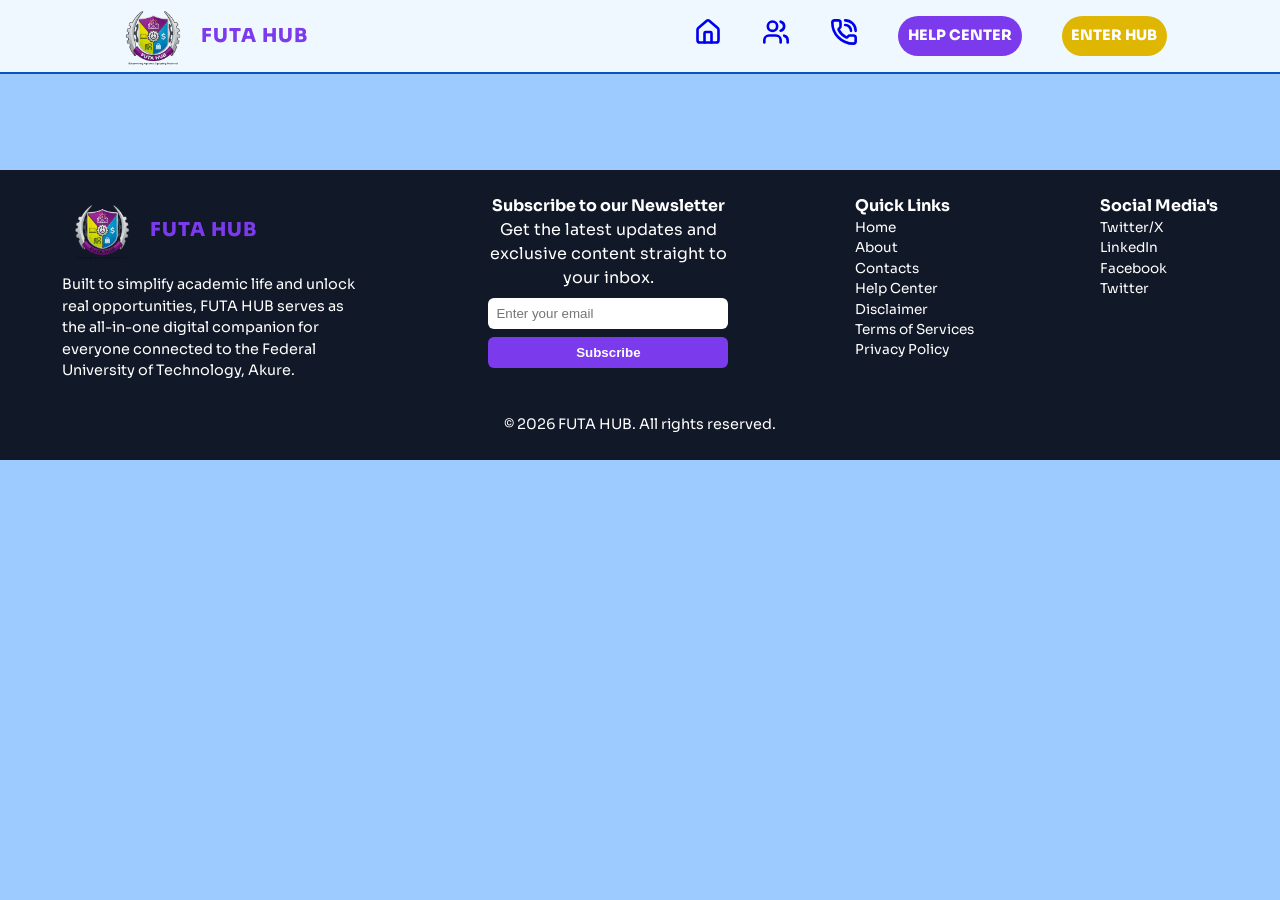
==== About FUTA HUB.html @ 125f5097 "Initial commit" ====
<!DOCTYPE html>
<html lang="en">
<head>
    <meta charset="UTF-8">
    <title>About Us - FUTA HUB</title>
    <meta name="viewport" content="width=device-width, initial-scale=1.0">
    <link href="https://fonts.googleapis.com/css2?family=Orbitron:wght@400;700&family=Rajdhani:wght@400;600&family=Roboto&display=swap" rel="stylesheet">
    <!-- Google Font -->
    <link href="https://fonts.googleapis.com/css2?family=Sora:wght@400;500;600;700;800&display=swap" rel="stylesheet">
    <link rel="icon" href="/IMAGES/futa hub logo.png">
    <link rel="stylesheet" href="styles.css">
    <link rel="stylesheet" href="styles-query.css">
</head>

<body>

    <div class="main-container">

        <!-- HEADER -->
        <header class="header">

            <div class="logo-name-wrap">
                <img src="/IMAGES/futa hub logo.png" alt="futa-hub-logo" class="logo">
                <h1 class="name">FUTA HUB</h1>
            </div>

            <nav class="nav-links">
                <a href="index.html" class="nav-icon"><svg xmlns="http://www.w3.org/2000/svg" width="28" height="28" viewBox="0 0 24 24" fill="none" stroke="currentColor" stroke-width="2.25" stroke-linecap="round" stroke-linejoin="round" class="lucide lucide-house-icon lucide-house"><path d="M15 21v-8a1 1 0 0 0-1-1h-4a1 1 0 0 0-1 1v8"/><path d="M3 10a2 2 0 0 1 .709-1.528l7-6a2 2 0 0 1 2.582 0l7 6A2 2 0 0 1 21 10v9a2 2 0 0 1-2 2H5a2 2 0 0 1-2-2z"/></svg></a>
                <a href="About FUTA HUB.html" class="nav-icon"><svg xmlns="http://www.w3.org/2000/svg" width="28" height="28" viewBox="0 0 24 24" fill="none" stroke="currentColor" stroke-width="2.25" stroke-linecap="round" stroke-linejoin="round" class="lucide lucide-users-icon lucide-users"><path d="M16 21v-2a4 4 0 0 0-4-4H6a4 4 0 0 0-4 4v2"/><path d="M16 3.128a4 4 0 0 1 0 7.744"/><path d="M22 21v-2a4 4 0 0 0-3-3.87"/><circle cx="9" cy="7" r="4"/></svg></a>
                <a href="#" class="nav-icon"><svg xmlns="http://www.w3.org/2000/svg" width="28" height="28" viewBox="0 0 24 24" fill="none" stroke="currentColor" stroke-width="2.25" stroke-linecap="round" stroke-linejoin="round" class="lucide lucide-phone-call-icon lucide-phone-call"><path d="M13 2a9 9 0 0 1 9 9"/><path d="M13 6a5 5 0 0 1 5 5"/><path d="M13.832 16.568a1 1 0 0 0 1.213-.303l.355-.465A2 2 0 0 1 17 15h3a2 2 0 0 1 2 2v3a2 2 0 0 1-2 2A18 18 0 0 1 2 4a2 2 0 0 1 2-2h3a2 2 0 0 1 2 2v3a2 2 0 0 1-.8 1.6l-.468.351a1 1 0 0 0-.292 1.233 14 14 0 0 0 6.392 6.384"/></svg></a>
                <a href="#" class="nav">HELP CENTER</a>
                <a href="#" class="nav hub-cta">ENTER HUB</a>
            </nav>

        </header>


        <!-- Footer Section -->
        <footer class="footer">

            <div class="footer-container">
                <div class="logo-name-descriiption-">
                    <div class="logo-name-wrap">
                        <img src="/IMAGES/futa hub logo.png" alt="futa-hub-logo" class="logo">
                        <h1 class="name">FUTA HUB</h1>
                    </div>
                    <p class="description">Built to simplify academic life and unlock real opportunities, 
                        FUTA HUB serves as the all-in-one digital companion for everyone 
                        connected to the Federal University of Technology, Akure.
                    </p>
                </div>

                <!-- Newsletter Subscription -->
                <div class="newsletter">
                    <h4>Subscribe to our Newsletter</h4>
                    <p>Get the latest updates and exclusive content straight to your inbox.</p>
                    <div class="newsletter-input-wrap">
                        <input type="email" placeholder="Enter your email" class="newsletter-input">
                        <button class="newsletter-button">Subscribe</button>
                    </div>
                    
                </div>

                <!-- Quick Links -->
                <div class="quick-links">
                    <h4>Quick Links</h4>
                    <a href="index.html"><p class="quick-link">Home</p></a>
                    <a href="About FUTA HUB.html"><p class="quick-link">About</p></a>
                    <a href="FUTA HUB contacts.html"><p class="quick-link">Contacts</p></a>
                    <a href="FUTA HUB help center.html"><p class="quick-link">Help Center</p></a>
                    <a href="Disclaimer.html"><p class="quick-link">Disclaimer</p></a>
                    <a href="Terms of Services.html"><p class="quick-link">Terms of Services</p></a>
                    <a href="Privacy Policy.html"><p class="quick-link">Privacy Policy</p></a>
                </div>

                <!-- Social Media Links -->
                <div class="quick-links">
                    <h4>Social Media's</h4>
                    <a href="#"><p class="quick-link">Twitter/X</p></a>
                    <a href="#"><p class="quick-link">LinkedIn</p></a>
                    <a href="#"><p class="quick-link">Facebook</p></a>
                    <a href="#"><p class="quick-link">Twitter</p></a>
                </div>

            </div>
            <p class="copyright">&copy; 2026 FUTA HUB. All rights reserved.</p>

        </footer>



    <script>
        const observer = new IntersectionObserver((entries)=>{
            entries.forEach(entry=>{
                if(entry.isIntersecting){
                    entry.target.classList.add("show");
                }
            });
        },{
            threshold:0.2,
            rootMargin:"0px 0px -50px 0px"
        });

        document.querySelectorAll(".animate-on-scroll")
        .forEach(el=>observer.observe(el));
    </script>

</body>
</html>
---- styles.css ----
/* ============================= */
/* RESET */
/* ============================= */

* {
    margin: 0;
    padding: 0;
    box-sizing: border-box;
}

a {
    text-decoration: none;
}

body {
    font-family: 'Sora', sans-serif;
    background-color: hsl(212, 100%, 81%);
    line-height: 1.5;
    margin: auto 0;
}

/* Hidden before scroll */
.animate-on-scroll {
    opacity: 0;
    transform: translateY(40px);
    transition: all 0.8s ease;
}

/* When visible */
.animate-on-scroll.show {
    opacity: 1;
    transform: translateY(0);
}

/* ============================= */
/* MAIN CONTAINER */
/* ============================= */

.main-container {
    width: 100%;
    margin: 0 auto;
    display: flex;
    flex-direction: column;
    align-items: center;
}

/* ============================= */
/* HEADER */
/* ============================= */

.header {
    /* position: sticky;
    top: 0;
    z-index: 1; */
    width: 100%;
    height: max-content;
    display: flex;
    flex-direction: row;
    justify-content: space-around;
    gap: 10rem;
    
    margin: 0;
    background-color: aliceblue;
    border-bottom: 2px solid #0855c0;
}

.logo {
    width: 5rem;
    border-radius: 50%;
}

.logo-name-wrap {
    display: flex;
    align-items: center;
    
    gap: 8px;
}

.name {
    font-size: 1.2rem;
    font-weight: 800;
    color: #7C3AED;
    letter-spacing: 1px;
}

/* ============================= */
/* NAVIGATION */
/* ============================= */

.nav-links {
    flex-direction: row;
    align-items: center;
    justify-content: center;
    gap: 2.5rem;
    display: none;
}

.nav {
    text-decoration: none;
    text-align: center;
    padding: 0.6rem;
    border-radius: 50px;
    background-color: #7C3AED;
    color: white;
    font-weight: 800;
    font-size: 0.9rem;

    transition: all 0.3s ease;
}

.nav:hover {
    background-color: #5B21B6;
}

.hub-cta{
    background: #dfb601;
}

/* ============================= */
/* HERO SECTION */
/* ============================= */

.container {
    padding: 2rem 1rem;
    text-align: center;
}

.hero-container {
    height: 100vh;          /* Full screen */
    width: 100%;
    display: flex;
    flex-direction: column;
    justify-content: center; /* Center content vertically */
    align-items: center;     /* Center content horizontally */
    text-align: center;

    background: linear-gradient(
        270deg,
        #9ec5ff,
        #c8e0ff,
        #9ec5ff
    );

    background-size: 400% 400%;

    animation: gradientMove 10s ease infinite;
}

@keyframes gradientMove{
    0%{
        background-position:0% 50%;
    }
    50%{
        background-position:100% 50%;
    }
    100%{
        background-position:0% 50%;
    }
}

.hero-text {
    font-size: 3rem;
    font-weight: 700;
    margin-bottom: 0.3rem;
    color: #000000;
    text-align: left;

    opacity: 0;
    animation: fadeInHero 1.2s ease forwards;
}

@keyframes fadeInHero{
    from{
        opacity:0;
        transform: translateY(-100px);
    }
    to{
        opacity:1;
        transform: translateY(0);
    }
}

.brand-highlight{
    color:#7C3AED;
    animation: glow 2s ease-in-out infinite alternate;
}

@keyframes glow{
    from{
        text-shadow:0 0 3px #7C3AED;
    }
    to{
        text-shadow:0 0 8px #7C3AED;
    }
}

.hero-subtext {
    font-size: 0.95rem;
    color: #6A0DAD;
    font-weight: 600;

    opacity:0;
    animation: fadeInHero 0.8s ease forwards;
    animation-delay:0.3s;
}

.hero-btn-group {
    display: flex;
    gap: 1rem;
    
    opacity:0;
    animation: slideUpButtons 0.8s ease forwards;
    animation-delay:0.6s;
}

@keyframes slideUpButtons{
    from{
        opacity:0;
        transform:translateY(40px);
    }
    to{
        opacity:1;
        transform:translateY(0);
    }
}

.primary-btn, .secondary-btn   {
    padding: 0.8rem 1.5rem;
    background-color: #4B57DB;
    color: white;
    border: none;
    border-radius: 6px;
    font-size: 1rem;
    font-weight: 600;
    margin-top: 1rem;
    transition: all 0.3s ease;

    box-shadow: 0 10px 25px rgba(0,0,0,0.08);
}

.primary-btn:hover, .secondary-btn:hover {
    background-color: #3B46A1;
    transform: scale(1.1);
}

.secondary-btn {
    background-color: transparent;
    border: 2px solid #6A0DAD;
    color: #6A0DAD;
}

.secondary-btn:hover {
    background-color: #6A0DAD;
    color: white;
}

/* ============================= */
/* ASPIRANT & FUTARIAN SECTION */
/* ============================= */

.aspirant-futarians-container {
    display: flex;
    flex-direction: column;
    gap: 20px;
    padding: 1rem;
}

.card {
    background-color: white;
    padding: 1rem;
    border-radius: 10px;
    transition: all 0.3s ease;
    box-shadow: 0 10px 25px rgba(0,0,0,0.08);
    overflow: hidden;
    will-change: transform, opacity;
}

.animate-on-scroll{
    opacity:0;
    transform: translateY(20px) scale(0.98);
    transition:
        opacity 1s cubic-bezier(0.22,1,0.36,1),
        transform 1s cubic-bezier(0.22,1,0.36,1);
}

.animate-on-scroll.show{
    opacity:1;
    transform: translateY(0) scale(1);
}

.card:nth-child(1){
    transition-delay:0.1s;
}

.card:nth-child(2){
    transition-delay:0.25s;
}

.card:nth-child(3){
    transition-delay:0.4s;
}

.card:hover {
    transform: translateY(-6px);
    box-shadow:
    0 20px 40px rgba(0,0,0,0.15),
    0 0 20px rgba(124,58,237,0.25);

    
}

.aspirant-card:nth-child(1) {
    animation-delay: 0.2s;
}

.futarian-card:nth-child(2) {
    animation-delay: 0.4s;
}

.aspirant-card:nth-child(3) {
    animation-delay: 0.6s;
}

.aspirant-card {
    border-top: #800020 solid 2px;
    border-left: #800020 solid 2px;
}

.futarian-card {
    border-top: #800020 solid 2px;
    border-right: #800020 solid 2px;
}

@keyframes fadeSlideUp {
    0% {
        opacity: 0;
        transform: translateY(40px);
    }

    100% {
        opacity: 1;
        transform: translateY(0);
    }
}


/* ============================= */
/* HOW FUTA HUB WORKS */
/* ============================= */

.how-it-works{
    width:100%;
    padding:4rem 1.5rem;
    text-align:center;
    margin-top: 3rem;
}

.section-title{
    font-size:2rem;
    font-weight:700;
    margin-bottom:2rem;
    color:#7C3AED;
}

.steps-container{
    display:flex;
    justify-content:center;
    gap:2rem;
    flex-wrap:wrap;
}

.step-box{
    width:260px;
    padding:1.5rem;
    border-radius:14px;
    box-shadow:0 12px 30px rgba(0,0,0,0.08);
    transition:all 0.4s ease;
}

.step-box:hover{
    transform:translateY(-8px);
    box-shadow:0 18px 40px rgba(124,58,237,0.2);
}

.step-icon{
    font-size:2rem;
    margin-bottom:1rem;

    transform:scale(0);
    animation:iconScale 0.6s ease forwards;
}

.step-title{
    font-size:1.2rem;
    margin-bottom:0.4rem;
}

.step-text{
    font-size:0.9rem;
    color:#555;
}

@keyframes iconScale{
    from{
        transform:scale(0);
    }
    to{
        transform:scale(1);
    }
}

.steps-container{
    position:relative;
}

.steps-container::before{
    content:"";
    position:absolute;
    top:35px;
    left:10%;
    width:0%;
    height:3px;
    background:#7C3AED;
    z-index:-1;

    animation: lineGrow 1.5s ease forwards;
}

@keyframes lineGrow{
    from{
        width:0%;
    }
    to{
        width:80%;
    }
}

/* ============================= */


.glass-card {
    width: 300px;
    padding: 25px;

    background: rgba(255,255,255,0.08);

    backdrop-filter: blur(10px);
    -webkit-backdrop-filter: blur(10px);

    border-radius: 15px;

    border: 1px solid rgba(255,255,255,0.2);

    box-shadow: 0 8px 32px rgba(0,0,0,0.25);

    color: black;

    transition: transform 0.3s ease;
}

.glass-card {
    width: 300px;
    padding: 25px;

    background: rgba(255,255,255,0.08);

    backdrop-filter: blur(10px);
    -webkit-backdrop-filter: blur(10px);

    border-radius: 15px;

    border: 1px solid rgba(255,255,255,0.2);

    box-shadow: 0 8px 32px rgba(0,0,0,0.25);

    color: white;

    transition: transform 0.3s ease;
}

.glass-card:hover{
    transform: translateY(-8px);
}

.glass-card:hover{
    transform: translateY(-8px);
}

.section-head {
    font-size: 1.5rem;
    color: #7C3AED;
    font-family: 'Rajdhani', sans-serif;
}

.section-text {
    font-size: 0.8rem;
    font-family: 'Roboto', 'Helvetica Neue', sans-serif;
}

.features-list {
    margin-top: 10px;
}

.features-item {
    font-size: 0.85rem;
    margin-bottom: 5px;
}

.access-key-input {
    width: 100%;
    padding: 8px;
    margin-top: 10px;
    border-radius: 6px;
    border: 1px solid #ccc;
}

.access-key-button {
    width: 100%;
    padding: 8px;
    margin-top: 8px;
    border-radius: 6px;
    border: none;
    background-color: #7C3AED;
    color: white;
    font-weight: 600;
}

/* ============================= */
/* STATS SECTION */
/* ============================= */

.stats-container {
    display: grid;
    grid-template-columns: 1fr 1fr;
    gap: 2rem;
    padding: 1rem;
}

.stat-card {
    background-color: white;
    padding: 1rem;
    text-align: center;
    border-radius: 8px;
    transition: all 0.3s ease;
    animation: heartbeat 1.5s infinite; /* Heartbeat animation */
}

@keyframes heartbeat {
            0% { transform: scale(1); }
            50% { transform: scale(1.08); }
            100% { transform: scale(1); }
}

.stat-value {
    font-size: 1.2rem;
    font-weight: 700;
}

.stat-text {
    font-size: 0.85rem;
}

.stat-card:hover {
    transition: transform 2s ease-in-out;
    animation: bounce 1s ease-in-out;
    cursor: pointer;
}

@keyframes bounce {
  0%   { transform: translateY(0) scale(1); }
  30%  { transform: translateY(-10px) scale(1.2); }
  50%  { transform: translateY(0) scale(1); }
  70%  { transform: translateY(-5px) scale(1.1); }
  100% { transform: translateY(0) scale(1); }
}

/* ============================= */
/* WHY CHOOSE US */
/* ============================= */

.why-choose-us {
    display: flex;
    flex-direction: column;
    gap: 15px;
    padding: 1rem;
}

.why-choose-us-card {
    background-color: white;
    padding: 1rem;
    border-radius: 8px;
}

.why-choose-us-text {
    font-size: 0.9rem;
}

/* ============================= */
/* FOOTER */
/* ============================= */

.footer {
    width: 100%;
    background-color: #111827;
    color: white;
    padding: 1.5rem 1rem;
    align-self: center;
    margin-top: 6rem;
}

.footer-container{
    width: 100%;
    display: flex;
    flex-wrap: wrap;
    flex-direction: row;
    align-items: flex-start;
    justify-content: space-evenly;
    gap: 5rem;
}

.logo-name-descriiption-wrap{
    display: flex;
    flex-direction: column;
    align-items: left;
    
    gap: 1rem;
}

.description {
    font-size: 0.9rem;
    color: #ffffff;
    margin-top: 0.5rem;
    max-width: 300px;
}

.newsletter {
    width: 15rem;
    display: flex;
    flex-direction: column;
    align-items: center;
    text-align: center;
}

.newsletter-input {
    padding: 8px;
    margin-top: 8px;
    border-radius: 6px;
    border: none;
}

.newsletter-input-wrap {
    width: 100%;
    display: flex;
    flex-direction: column;
}

.newsletter-button {
    padding: 8px;
    margin-top: 8px;
    border-radius: 6px;
    border: none;
    background-color: #7C3AED;
    color: white;
    font-weight: 600;
}

.quick-link {
    display: flex;
    flex-direction: column;
    gap: 6px;
    font-size: 0.85rem;
    color: white;
    text-decoration: none;
}

.copyright {
    margin-top: 2rem;
    text-align: center;
    font-size: 0.9rem;
}
---- styles-query.css ----
@media screen and (max-width: 900px) {
    .footer-container {
        display: grid;
        grid-template-columns: 1fr 1fr;
    }
}

@media screen and (min-width: 750px) {
    .aspirant-futarians-container {
        flex-direction: row;
    }

    .stats-container {
        flex-direction: row;
    }

    .footer {
        flex-direction: row;
    }

    .nav-links {
        display: flex;
    }
}
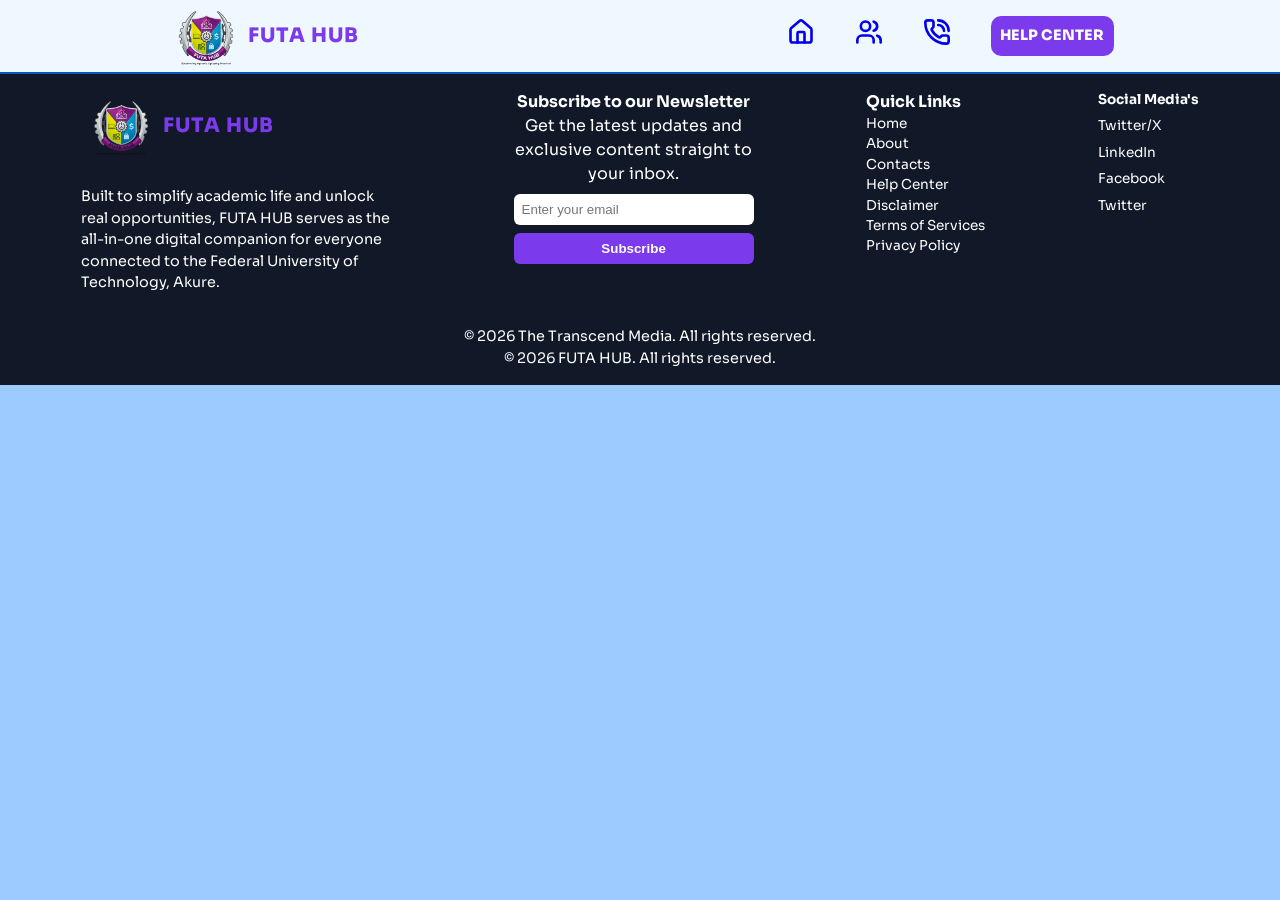
==== commit 3672a701: "No message" ====
--- a/About FUTA HUB.html
+++ b/About FUTA HUB.html
@@ -2,21 +2,18 @@
 <html lang="en">
 <head>
     <meta charset="UTF-8">
-    <title>About Us - FUTA HUB</title>
+    <title>About FUTA HUB</title>
     <meta name="viewport" content="width=device-width, initial-scale=1.0">
     <link href="https://fonts.googleapis.com/css2?family=Orbitron:wght@400;700&family=Rajdhani:wght@400;600&family=Roboto&display=swap" rel="stylesheet">
-    <!-- Google Font -->
     <link href="https://fonts.googleapis.com/css2?family=Sora:wght@400;500;600;700;800&display=swap" rel="stylesheet">
     <link rel="icon" href="/IMAGES/futa hub logo.png">
     <link rel="stylesheet" href="styles.css">
     <link rel="stylesheet" href="styles-query.css">
 </head>
 
-<body>
+<body class="body">
 
-    <div class="main-container">
-
-        <!-- HEADER -->
+    <!-- HEADER -->
         <header class="header">
 
             <div class="logo-name-wrap">
@@ -24,22 +21,45 @@
                 <h1 class="name">FUTA HUB</h1>
             </div>
 
-            <nav class="nav-links">
+            <nav class="desktop-nav-links">
                 <a href="index.html" class="nav-icon"><svg xmlns="http://www.w3.org/2000/svg" width="28" height="28" viewBox="0 0 24 24" fill="none" stroke="currentColor" stroke-width="2.25" stroke-linecap="round" stroke-linejoin="round" class="lucide lucide-house-icon lucide-house"><path d="M15 21v-8a1 1 0 0 0-1-1h-4a1 1 0 0 0-1 1v8"/><path d="M3 10a2 2 0 0 1 .709-1.528l7-6a2 2 0 0 1 2.582 0l7 6A2 2 0 0 1 21 10v9a2 2 0 0 1-2 2H5a2 2 0 0 1-2-2z"/></svg></a>
                 <a href="About FUTA HUB.html" class="nav-icon"><svg xmlns="http://www.w3.org/2000/svg" width="28" height="28" viewBox="0 0 24 24" fill="none" stroke="currentColor" stroke-width="2.25" stroke-linecap="round" stroke-linejoin="round" class="lucide lucide-users-icon lucide-users"><path d="M16 21v-2a4 4 0 0 0-4-4H6a4 4 0 0 0-4 4v2"/><path d="M16 3.128a4 4 0 0 1 0 7.744"/><path d="M22 21v-2a4 4 0 0 0-3-3.87"/><circle cx="9" cy="7" r="4"/></svg></a>
-                <a href="#" class="nav-icon"><svg xmlns="http://www.w3.org/2000/svg" width="28" height="28" viewBox="0 0 24 24" fill="none" stroke="currentColor" stroke-width="2.25" stroke-linecap="round" stroke-linejoin="round" class="lucide lucide-phone-call-icon lucide-phone-call"><path d="M13 2a9 9 0 0 1 9 9"/><path d="M13 6a5 5 0 0 1 5 5"/><path d="M13.832 16.568a1 1 0 0 0 1.213-.303l.355-.465A2 2 0 0 1 17 15h3a2 2 0 0 1 2 2v3a2 2 0 0 1-2 2A18 18 0 0 1 2 4a2 2 0 0 1 2-2h3a2 2 0 0 1 2 2v3a2 2 0 0 1-.8 1.6l-.468.351a1 1 0 0 0-.292 1.233 14 14 0 0 0 6.392 6.384"/></svg></a>
-                <a href="#" class="nav">HELP CENTER</a>
-                <a href="#" class="nav hub-cta">ENTER HUB</a>
+                <a href="FUTA HUB contacts.html" class="nav-icon"><svg xmlns="http://www.w3.org/2000/svg" width="28" height="28" viewBox="0 0 24 24" fill="none" stroke="currentColor" stroke-width="2.25" stroke-linecap="round" stroke-linejoin="round" class="lucide lucide-phone-call-icon lucide-phone-call"><path d="M13 2a9 9 0 0 1 9 9"/><path d="M13 6a5 5 0 0 1 5 5"/><path d="M13.832 16.568a1 1 0 0 0 1.213-.303l.355-.465A2 2 0 0 1 17 15h3a2 2 0 0 1 2 2v3a2 2 0 0 1-2 2A18 18 0 0 1 2 4a2 2 0 0 1 2-2h3a2 2 0 0 1 2 2v3a2 2 0 0 1-.8 1.6l-.468.351a1 1 0 0 0-.292 1.233 14 14 0 0 0 6.392 6.384"/></svg></a>
+                <a href="FUTA HUB help center.html" class="nav">HELP CENTER</a>
             </nav>
+
+
+            <!--MOBILE NAVIGATION-->   
+            <nav id="mobile-navbar">
+                <!-- Toggle Button -->
+                 
+                <div id="menu-toggle" aria-label="Open Menu"><svg xmlns="http://www.w3.org/2000/svg" width="24" height="24" viewBox="0 0 24 24" fill="none" stroke="currentColor" stroke-width="2" stroke-linecap="round" stroke-linejoin="round" class="lucide lucide-menu-icon lucide-menu"><path d="M4 5h16"/><path d="M4 12h16"/><path d="M4 19h16"/></svg></div>
+
+                <!-- Navigation Links -->
+                <div id="nav-links">
+                    <a href="index.html" class="mobile-nav-icon"><svg xmlns="http://www.w3.org/2000/svg" width="24" height="24" viewBox="0 0 24 24" fill="none" stroke="currentColor" stroke-width="2.25" stroke-linecap="round" stroke-linejoin="round" class="lucide lucide-house-icon lucide-house"><path d="M15 21v-8a1 1 0 0 0-1-1h-4a1 1 0 0 0-1 1v8"/><path d="M3 10a2 2 0 0 1 .709-1.528l7-6a2 2 0 0 1 2.582 0l7 6A2 2 0 0 1 21 10v9a2 2 0 0 1-2 2H5a2 2 0 0 1-2-2z"/></svg>Home</a>
+                    <a href="About FUTA HUB.html" class="mobile-nav-icon"><svg xmlns="http://www.w3.org/2000/svg" width="24" height="24" viewBox="0 0 24 24" fill="none" stroke="currentColor" stroke-width="2.25" stroke-linecap="round" stroke-linejoin="round" class="lucide lucide-users-icon lucide-users"><path d="M16 21v-2a4 4 0 0 0-4-4H6a4 4 0 0 0-4 4v2"/><path d="M16 3.128a4 4 0 0 1 0 7.744"/><path d="M22 21v-2a4 4 0 0 0-3-3.87"/><circle cx="9" cy="7" r="4"/></svg>About</a>
+                    <a href="FUTA HUB contacts.html" class="mobile-nav-icon"><svg xmlns="http://www.w3.org/2000/svg" width="28" height="28" viewBox="0 0 24 24" fill="none" stroke="currentColor" stroke-width="2.25" stroke-linecap="round" stroke-linejoin="round" class="lucide lucide-phone-call-icon lucide-phone-call"><path d="M13 2a9 9 0 0 1 9 9"/><path d="M13 6a5 5 0 0 1 5 5"/><path d="M13.832 16.568a1 1 0 0 0 1.213-.303l.355-.465A2 2 0 0 1 17 15h3a2 2 0 0 1 2 2v3a2 2 0 0 1-2 2A18 18 0 0 1 2 4a2 2 0 0 1 2-2h3a2 2 0 0 1 2 2v3a2 2 0 0 1-.8 1.6l-.468.351a1 1 0 0 0-.292 1.233 14 14 0 0 0 6.392 6.384"/></svg>Contacts</a>
+                    <a href="FUTA HUB help center.html" class="mobile-nav-icon"><svg xmlns="http://www.w3.org/2000/svg" width="24" height="24" viewBox="0 0 24 24" fill="none" stroke="currentColor" stroke-width="2" stroke-linecap="round" stroke-linejoin="round" class="lucide lucide-hand-helping-icon lucide-hand-helping"><path d="M11 12h2a2 2 0 1 0 0-4h-3c-.6 0-1.1.2-1.4.6L3 14"/><path d="m7 18 1.6-1.4c.3-.4.8-.6 1.4-.6h4c1.1 0 2.1-.4 2.8-1.2l4.6-4.4a2 2 0 0 0-2.75-2.91l-4.2 3.9"/><path d="m2 13 6 6"/></svg> Help Center</a>
+                </div>
+            </nav>
+
 
         </header>
 
+           
 
-        <!-- Footer Section -->
+
+
+
+
+    </div>
+
+            <!-- Footer Section -->
         <footer class="footer">
 
             <div class="footer-container">
-                <div class="logo-name-descriiption-">
+                <div class="logo-name-description-wrap footer-item">
                     <div class="logo-name-wrap">
                         <img src="/IMAGES/futa hub logo.png" alt="futa-hub-logo" class="logo">
                         <h1 class="name">FUTA HUB</h1>
@@ -51,7 +71,7 @@
                 </div>
 
                 <!-- Newsletter Subscription -->
-                <div class="newsletter">
+                <div class="newsletter footer-item">
                     <h4>Subscribe to our Newsletter</h4>
                     <p>Get the latest updates and exclusive content straight to your inbox.</p>
                     <div class="newsletter-input-wrap">
@@ -62,7 +82,7 @@
                 </div>
 
                 <!-- Quick Links -->
-                <div class="quick-links">
+                <div class="quick-links footer-item">
                     <h4>Quick Links</h4>
                     <a href="index.html"><p class="quick-link">Home</p></a>
                     <a href="About FUTA HUB.html"><p class="quick-link">About</p></a>
@@ -74,7 +94,7 @@
                 </div>
 
                 <!-- Social Media Links -->
-                <div class="quick-links">
+                <div class="quick-link footer-items">
                     <h4>Social Media's</h4>
                     <a href="#"><p class="quick-link">Twitter/X</p></a>
                     <a href="#"><p class="quick-link">LinkedIn</p></a>
@@ -83,27 +103,48 @@
                 </div>
 
             </div>
+            <p class="transcend-copyright">&copy; 2026 The Transcend Media. All rights reserved.</p>
             <p class="copyright">&copy; 2026 FUTA HUB. All rights reserved.</p>
+            
 
         </footer>
 
+    <script>
+        const observer = new IntersectionObserver((entries)=>{
+                entries.forEach(entry=>{
+                    if(entry.isIntersecting){
+                        entry.target.classList.add("show");
+                    }
+                });
+            },{
+                threshold:0.2,
+                rootMargin:"0px 0px -50px 0px"
+            });
+
+            document.querySelectorAll(".animate-on-scroll")
+            .forEach(el=>observer.observe(el));
 
 
-    <script>
-        const observer = new IntersectionObserver((entries)=>{
-            entries.forEach(entry=>{
-                if(entry.isIntersecting){
-                    entry.target.classList.add("show");
-                }
+
+
+            const menuToggle = document.getElementById('menu-toggle');
+            const navLinks = document.getElementById('nav-links');
+
+            menuToggle.addEventListener('click', (e) => {
+            e.stopPropagation();
+            navLinks.classList.add('show');
+            menuToggle.style.display = 'none'; // Directly hide the icon
             });
-        },{
-            threshold:0.2,
-            rootMargin:"0px 0px -50px 0px"
-        });
 
-        document.querySelectorAll(".animate-on-scroll")
-        .forEach(el=>observer.observe(el));
+            window.addEventListener('click', (e) => {
+            if (!navLinks.contains(e.target)) {
+                navLinks.classList.remove('show');
+                menuToggle.style.display = 'block'; // Bring the icon back
+            }
+            });
+
+
+        
     </script>
-
 </body>
 </html>
--- a/styles.css
+++ b/styles.css
@@ -37,11 +37,15 @@
 /* ============================= */
 
 .main-container {
-    width: 100%;
+    max-width: 1200px;
     margin: 0 auto;
     display: flex;
     flex-direction: column;
     align-items: center;
+    border: 1px solid rgba(255,255,255,0.2);
+
+    box-shadow: 0 8px 32px rgba(0,0,0,0.25);
+
 }
 
 /* ============================= */
@@ -57,7 +61,8 @@
     display: flex;
     flex-direction: row;
     justify-content: space-around;
-    gap: 10rem;
+    align-items: center;
+    gap: 6rem;
     
     margin: 0;
     background-color: aliceblue;
@@ -72,12 +77,11 @@
 .logo-name-wrap {
     display: flex;
     align-items: center;
-    
-    gap: 8px;
+    gap: 2px;
 }
 
 .name {
-    font-size: 1.2rem;
+    font-size: 1.25rem;
     font-weight: 800;
     color: #7C3AED;
     letter-spacing: 1px;
@@ -87,7 +91,7 @@
 /* NAVIGATION */
 /* ============================= */
 
-.nav-links {
+.desktop-nav-links {
     flex-direction: row;
     align-items: center;
     justify-content: center;
@@ -99,7 +103,7 @@
     text-decoration: none;
     text-align: center;
     padding: 0.6rem;
-    border-radius: 50px;
+    border-radius: 10px;
     background-color: #7C3AED;
     color: white;
     font-weight: 800;
@@ -116,34 +120,47 @@
     background: #dfb601;
 }
 
+/* Initial state: Menu hidden, Icon visible */
+#nav-links {
+  display: none;
+}
+
+#menu-toggle {
+  display: block;
+}
+
+/* When the menu is active: Show menu, Hide icon */
+#nav-links.show {
+  display: flex;
+}
+
+/* Hide the toggle button ONLY when the menu has the .show class */
+#nav-links.show ~ #menu-toggle, 
+#mobile-navbar:has(#nav-links.show) #menu-toggle {
+  display: none;
+}
+
+
+
+
 /* ============================= */
 /* HERO SECTION */
 /* ============================= */
 
 .container {
     padding: 2rem 1rem;
-    text-align: center;
+    /* text-align: center; */
 }
 
 .hero-container {
-    height: 100vh;          /* Full screen */
+    height: 100vh;
     width: 100%;
     display: flex;
     flex-direction: column;
-    justify-content: center; /* Center content vertically */
-    align-items: center;     /* Center content horizontally */
-    text-align: center;
-
-    background: linear-gradient(
-        270deg,
-        #9ec5ff,
-        #c8e0ff,
-        #9ec5ff
-    );
-
-    background-size: 400% 400%;
-
-    animation: gradientMove 10s ease infinite;
+    justify-content: center; 
+
+    background-image: url(/IMAGES/hero\ background.jpeg);
+    background-size: cover;
 }
 
 @keyframes gradientMove{
@@ -158,8 +175,15 @@
     }
 }
 
+.hero-text-button-group {
+    display: flex;
+    flex-direction: column;
+    padding-left: 1rem;
+    padding-right: 1rem;
+}
+
 .hero-text {
-    font-size: 3rem;
+    font-size: clamp(1.8rem, 5vw, 3rem);
     font-weight: 700;
     margin-bottom: 0.3rem;
     color: #000000;
@@ -169,6 +193,8 @@
     animation: fadeInHero 1.2s ease forwards;
 }
 
+
+
 @keyframes fadeInHero{
     from{
         opacity:0;
@@ -196,9 +222,9 @@
 
 .hero-subtext {
     font-size: 0.95rem;
-    color: #6A0DAD;
+    color: white;
     font-weight: 600;
-
+    letter-spacing: 0.07rem;
     opacity:0;
     animation: fadeInHero 0.8s ease forwards;
     animation-delay:0.3s;
@@ -206,8 +232,8 @@
 
 .hero-btn-group {
     display: flex;
-    gap: 1rem;
-    
+    gap: 1.3rem;
+    flex-wrap: wrap;
     opacity:0;
     animation: slideUpButtons 0.8s ease forwards;
     animation-delay:0.6s;
@@ -254,14 +280,81 @@
     color: white;
 }
 
+.hero-description {
+    font-size: 1rem;
+    text-wrap: inherit;
+    color: white;
+    margin-top: 2.5rem;
+    max-width: 40rem;
+}
+
+
+/* ============================= */
+/* STATS SECTION */
+/* ============================= */
+
+.stats-container {
+    width: 100%;
+    display: flex;
+    flex-direction: row;
+    flex-wrap: wrap;
+    justify-content: space-evenly;
+    background:linear-gradient(
+        120deg,
+        #2563EB,
+        #7C3AED,
+        #4F46E5
+    );
+    color: white;
+    /* grid-template-columns: 1fr 1fr; */
+    gap: 1rem;
+    /* padding: 1rem; */
+}
+
+.stat-card {
+    /* background-color: white; */
+    /* padding: 1rem; */
+    text-align: center;
+    /* border-radius: 8px;
+    transition: all 0.3s ease;
+    animation: heartbeat 1.5s infinite; */
+}
+
+.stat-value {
+    font-size: 1rem;
+    font-weight: 700;
+}
+
+.stat-text {
+    font-size: 0.75rem;
+    letter-spacing: 0.01rem;
+}
+
 /* ============================= */
 /* ASPIRANT & FUTARIAN SECTION */
 /* ============================= */
 
+.section-title{
+    font-size: clamp(1rem, 5vw, 1.6rem);
+    font-weight:700;
+    margin-bottom:10px;
+}
+
+.hub {
+    margin-top: 5rem;
+}
+
+.hub-section-subtitle {
+    text-align: center;
+}
+
 .aspirant-futarians-container {
-    display: flex;
-    flex-direction: column;
-    gap: 20px;
+    width: 100%;
+    display: flex;
+    flex-direction: row;
+    justify-content: center;
+    flex-wrap: wrap;
+    gap: 3rem;
     padding: 1rem;
 }
 
@@ -353,13 +446,6 @@
     padding:4rem 1.5rem;
     text-align:center;
     margin-top: 3rem;
-}
-
-.section-title{
-    font-size:2rem;
-    font-weight:700;
-    margin-bottom:2rem;
-    color:#7C3AED;
 }
 
 .steps-container{
@@ -438,6 +524,7 @@
 /* ============================= */
 
 
+
 .glass-card {
     width: 300px;
     padding: 25px;
@@ -458,26 +545,6 @@
     transition: transform 0.3s ease;
 }
 
-.glass-card {
-    width: 300px;
-    padding: 25px;
-
-    background: rgba(255,255,255,0.08);
-
-    backdrop-filter: blur(10px);
-    -webkit-backdrop-filter: blur(10px);
-
-    border-radius: 15px;
-
-    border: 1px solid rgba(255,255,255,0.2);
-
-    box-shadow: 0 8px 32px rgba(0,0,0,0.25);
-
-    color: white;
-
-    transition: transform 0.3s ease;
-}
-
 .glass-card:hover{
     transform: translateY(-8px);
 }
@@ -485,6 +552,9 @@
 .glass-card:hover{
     transform: translateY(-8px);
 }
+
+/* ====================== */
+
 
 .section-head {
     font-size: 1.5rem;
@@ -525,54 +595,27 @@
     font-weight: 600;
 }
 
-/* ============================= */
-/* STATS SECTION */
-/* ============================= */
-
-.stats-container {
-    display: grid;
-    grid-template-columns: 1fr 1fr;
-    gap: 2rem;
-    padding: 1rem;
-}
-
-.stat-card {
-    background-color: white;
-    padding: 1rem;
-    text-align: center;
-    border-radius: 8px;
-    transition: all 0.3s ease;
-    animation: heartbeat 1.5s infinite; /* Heartbeat animation */
-}
-
-@keyframes heartbeat {
+/* @keyframes heartbeat {
             0% { transform: scale(1); }
             50% { transform: scale(1.08); }
             100% { transform: scale(1); }
-}
-
-.stat-value {
-    font-size: 1.2rem;
-    font-weight: 700;
-}
-
-.stat-text {
-    font-size: 0.85rem;
-}
-
-.stat-card:hover {
+} */
+
+
+
+/* .stat-card:hover {
     transition: transform 2s ease-in-out;
     animation: bounce 1s ease-in-out;
     cursor: pointer;
-}
-
-@keyframes bounce {
+} */
+
+/* @keyframes bounce {
   0%   { transform: translateY(0) scale(1); }
   30%  { transform: translateY(-10px) scale(1.2); }
   50%  { transform: translateY(0) scale(1); }
   70%  { transform: translateY(-5px) scale(1.1); }
   100% { transform: translateY(0) scale(1); }
-}
+} */
 
 /* ============================= */
 /* WHY CHOOSE US */
@@ -581,18 +624,301 @@
 .why-choose-us {
     display: flex;
     flex-direction: column;
+    justify-content: center;
+    text-align: center;
     gap: 15px;
     padding: 1rem;
+
+}
+
+.why-choose-us-group {
+    display: flex;
+    flex-direction: row;
+    justify-content: center;
+    flex-wrap: wrap;
+    gap: 15px;
+    padding: 1rem;
+    border-left: #800020 solid 2px; 
+    border-radius: 30px;
 }
 
 .why-choose-us-card {
-    background-color: white;
-    padding: 1rem;
+    display: flex;
+    width: 15rem;
+    padding: 1.5rem;
     border-radius: 8px;
 }
 
 .why-choose-us-text {
     font-size: 0.9rem;
+}
+
+/* TESTIMONIALS */
+/* TESTIMONIAL SECTION */
+
+.testimonials-section{
+    width:100%;
+    padding:80px 20px;
+    text-align:center;
+}
+
+.testimonials-title{
+    font-size:2rem;
+    font-weight:700;
+    margin-bottom:50px;
+}
+
+/* CONTAINER */
+
+.testimonials-container{
+    display:flex;
+    gap:25px;
+    overflow-x:auto;
+    scroll-snap-type:x mandatory;
+    padding-bottom:10px;
+    justify-content: center;
+}
+
+/* hide scrollbar */
+
+.testimonials-container::-webkit-scrollbar{
+    display:none;
+}
+
+.testimonial-card{
+    min-width:300px;
+    scroll-snap-align:center;
+}
+
+/* CARD */
+
+.testimonial-card{
+    width:300px;
+    padding:25px;
+    border-radius:18px;
+    backdrop-filter: blur(12px);
+    background: rgba(255,255,255,0.25);
+    border:1px solid rgba(255,255,255,0.3);
+
+    transition: transform 0.4s ease, box-shadow 0.4s ease;
+}
+
+.testimonial-card:hover{
+    transform:translateY(-8px);
+    box-shadow:0 20px 40px rgba(0,0,0,0.1);
+}
+
+/* STARS */
+
+.stars{
+    font-size:18px;
+    margin-bottom:15px;
+}
+
+/* TEXT */
+
+.testimonial-text{
+    font-size:15px;
+    line-height:1.6;
+    margin-bottom:20px;
+    color:#374151;
+}
+
+/* USER */
+
+.testimonial-user{
+    display:flex;
+    align-items:center;
+    gap:12px;
+}
+
+/* PHOTO */
+
+.testimonial-photo{
+    width:45px;
+    height:45px;
+    border-radius:50%;
+    object-fit:cover;
+}
+
+/* NAME */
+
+.student-name{
+    font-size:15px;
+    font-weight:600;
+}
+
+.student-dept{
+    font-size:13px;
+    color:#6B7280;
+}
+
+
+.opportunities-section{
+    padding:100px 8%;
+    text-align:center;
+}
+
+
+
+.section-subtitle{
+    color:#6b7280;
+    margin-bottom: 1.5rem;
+    text-align: center;
+}
+
+.opportunities-grid{
+    display:grid;
+    grid-template-columns:repeat(auto-fit,minmax(250px,1fr));
+    gap:30px;
+}
+
+.opportunity-card{
+    padding:25px;
+    border-radius:16px;
+    background:rgba(255,255,255,0.6);
+    backdrop-filter:blur(10px);
+    border:1px solid rgba(255,255,255,0.3);
+    text-align:left;
+    transition:all 0.35s ease;
+}
+
+.opportunity-card:hover{
+    transform:translateY(-8px);
+    box-shadow:0 15px 40px rgba(0,0,0,0.1);
+}
+
+.opportunity-title{
+    margin:10px 0;
+    font-weight:600;
+}
+
+.opportunity-desc{
+    font-size:0.95rem;
+    color:#4b5563;
+}
+
+.opportunity-date{
+    margin-top:12px;
+    font-size:0.85rem;
+    color:#7c3aed;
+}
+
+/* tags */
+
+.opportunity-tag{
+    font-size:0.75rem;
+    padding:4px 10px;
+    border-radius:20px;
+    font-weight:600;
+}
+
+.internship{
+    background:#e0f2fe;
+    color:#0369a1;
+}
+
+.scholarship{
+    background:#ede9fe;
+    color:#6d28d9;
+}
+
+.campus{
+    background:#dcfce7;
+    color:#166534;
+}
+
+/* CTA */
+
+.opportunities-cta{
+    margin-top:40px;
+}
+
+.view-opportunities{
+    padding:12px 25px;
+    background:#2563eb;
+    color:white;
+    border:none;
+    border-radius:8px;
+    font-weight:600;
+    cursor:pointer;
+    transition:0.3s;
+}
+
+.view-opportunities:hover{
+    background:#1d4ed8;
+}
+
+.cta-banner{
+    width:100%;
+    padding:100px 8%;
+    display:flex;
+    justify-content:center;
+    align-items:center;
+    text-align:center;
+
+    background:linear-gradient(
+        120deg,
+        #2563EB,
+        #7C3AED,
+        #4F46E5
+    );
+
+    background-size:300% 300%;
+    animation:gradientShift 10s ease infinite;
+}
+
+.cta-content{
+    max-width:700px;
+}
+
+.cta-title{
+    font-size: clamp(1.8rem, 5vw, 2.5rem);
+    font-weight:700;
+    color:white;
+    margin-bottom:20px;
+}
+
+.cta-text{
+    font-size:1.1rem;
+    color:rgba(255,255,255,0.9);
+    margin-bottom:35px;
+}
+
+.cta-button{
+    padding:16px 40px;
+    font-size:1rem;
+    font-weight:600;
+    border:none;
+    border-radius:10px;
+
+    background:white;
+    color:#2563EB;
+
+    cursor:pointer;
+    transition:all 0.3s ease;
+}
+
+.cta-button:hover{
+    transform:translateY(-4px);
+    box-shadow:0 15px 35px rgba(0,0,0,0.2);
+}
+
+
+@keyframes gradientShift{
+
+    0%{
+        background-position:0% 50%;
+    }
+
+    50%{
+        background-position:100% 50%;
+    }
+
+    100%{
+        background-position:0% 50%;
+    }
+
 }
 
 /* ============================= */
@@ -603,26 +929,25 @@
     width: 100%;
     background-color: #111827;
     color: white;
-    padding: 1.5rem 1rem;
+    padding: 1rem 1rem;
     align-self: center;
-    margin-top: 6rem;
 }
 
 .footer-container{
-    width: 100%;
     display: flex;
     flex-wrap: wrap;
     flex-direction: row;
+    flex-shrink: inherit;
     align-items: flex-start;
     justify-content: space-evenly;
-    gap: 5rem;
-}
-
-.logo-name-descriiption-wrap{
+    gap: 3rem;
+}
+
+
+.logo-name-description-wrap{
     display: flex;
     flex-direction: column;
     align-items: left;
-    
     gap: 1rem;
 }
 
@@ -630,11 +955,11 @@
     font-size: 0.9rem;
     color: #ffffff;
     margin-top: 0.5rem;
-    max-width: 300px;
+    max-width: 20rem;
 }
 
 .newsletter {
-    width: 15rem;
+    max-width: 15rem;
     display: flex;
     flex-direction: column;
     align-items: center;
@@ -674,7 +999,14 @@
 }
 
 .copyright {
-    margin-top: 2rem;
+    
     text-align: center;
     font-size: 0.9rem;
+}
+
+.transcend-copyright {
+    text-align: center;
+    font-size: 0.9rem;
+    color: white;
+    margin-top: 2rem;
 }
--- a/styles-query.css
+++ b/styles-query.css
@@ -1,11 +1,80 @@
-@media screen and (max-width: 900px) {
-    .footer-container {
-        display: grid;
-        grid-template-columns: 1fr 1fr;
-    }
+@media screen and (max-width:900px){
+
+  #nav-links{
+
+    position: fixed;
+    top: 5px;
+    right: -265px;
+
+    width: auto;
+    padding: 10px;
+
+    display: flex;
+    flex-direction: column;
+    gap: 14px;
+
+    /* Glass effect */
+    background: rgba(255,255,255,0.15);
+    backdrop-filter: blur(15px);
+    -webkit-backdrop-filter: blur(15px);
+
+    border: 1px solid rgba(255,255,255,0.25);
+    border-radius: 18px;
+
+    box-shadow:
+      0 10px 30px rgba(0,0,0,0.15),
+      0 0 25px rgba(124,58,237,0.15);
+
+    transition: right 0.35s cubic-bezier(.22,1,.36,1);
+
+    z-index: 1000;
+  }
+
+  #nav-links.show{
+    right: 15px;
+  }
+
+  .mobile-nav-icon svg{
+  color:#7C3AED;
+  width:22px;
+  height:22px;
 }
 
-@media screen and (min-width: 750px) {
+    .mobile-nav-icon {
+    display: flex;
+    align-items: center;
+    gap: 15px; /* Space between icon and text */
+    padding: 6px 10px;
+    text-decoration: none;
+    color: #333;
+    font-family: sans-serif;
+    font-weight: 500;
+    font-size: 1rem;
+    background: white;
+    border-radius: 8px;
+    box-shadow: 0 2px 4px rgba(0,0,0,0.05);
+    transition: background 0.2s ease;
+    }
+
+    /* Visual feedback when tapped */
+    .mobile-nav-icon:active {
+    background-color: #e0e0e0;
+    transform: scale(0.98);
+    }
+
+    /* Ensure icons align perfectly */
+    .mobile-nav-icon svg {
+    flex-shrink: 0;
+    color: #6366f1; /* Modern indigo color for icons */
+    }
+
+}
+
+
+
+
+
+@media screen and (min-width: 900px) {
     .aspirant-futarians-container {
         flex-direction: row;
     }
@@ -18,8 +87,18 @@
         flex-direction: row;
     }
 
-    .nav-links {
+    #mobile-navbar {
+        display: none;
+    }
+
+    .desktop-nav-links {
         display: flex;
     }
+
+    
+    
 }
 
+
+
+
